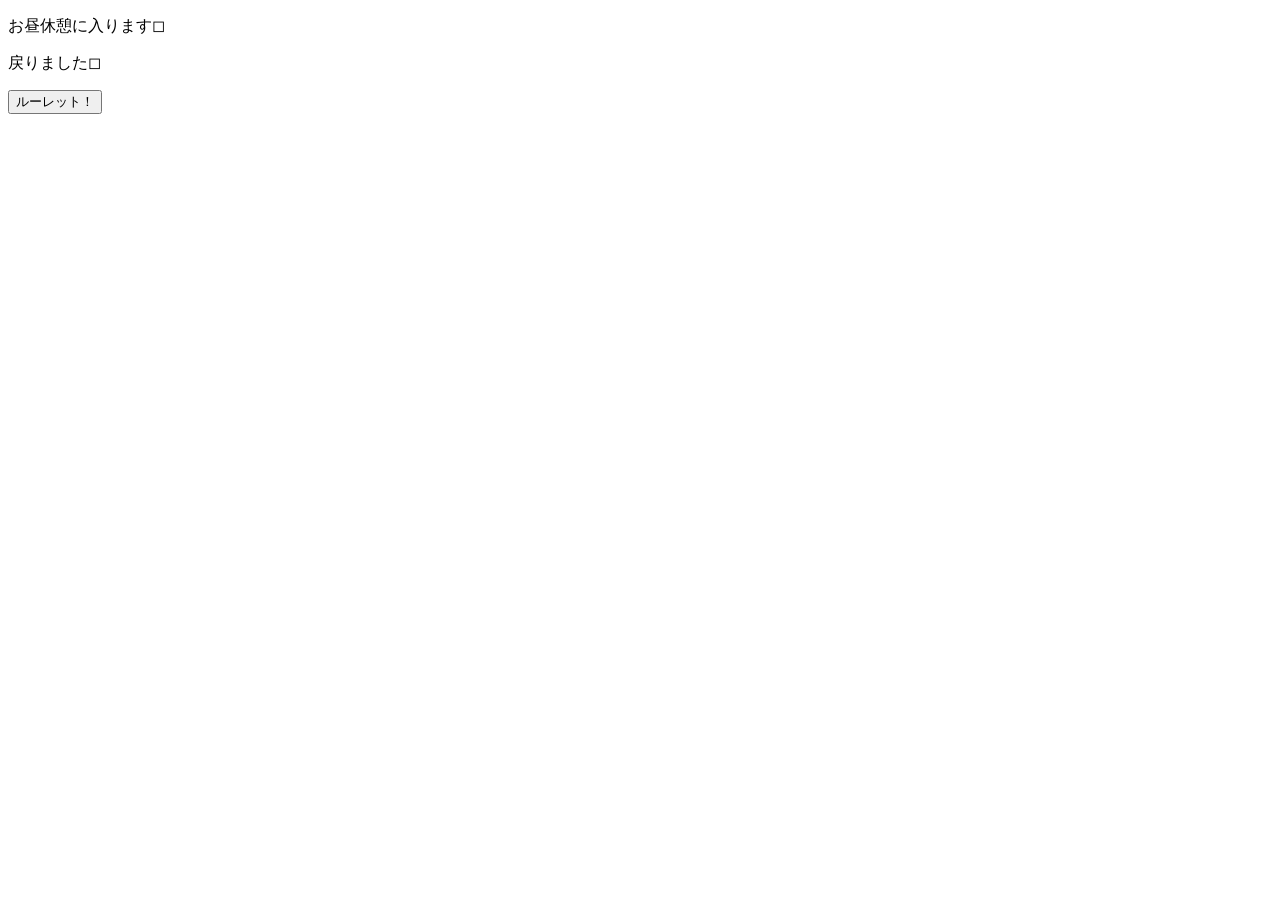
==== index.html @ c8c2a2b0 "test" ====
<!DOCTYPE html>
<html lang="en">

<head>
    <meta charset="UTF-8">
    <meta name="viewport" content="width=device-width, initial-scale=1.0">
    <title>myjavascript</title>
    <style>
        .green-bg {
            background-color: green;
        }

        .blue-color {
            color: blue;
        }

        .red-border {
            border: 5px solid red;
        }
    </style>
</head>

<body>
 
    <p class="go">お昼休憩に入ります◻︎</p>
    <p class="return">戻りました◻︎</p>
    <button>ルーレット！</button>
    <script src="main.js"></script>
</body>

</html>
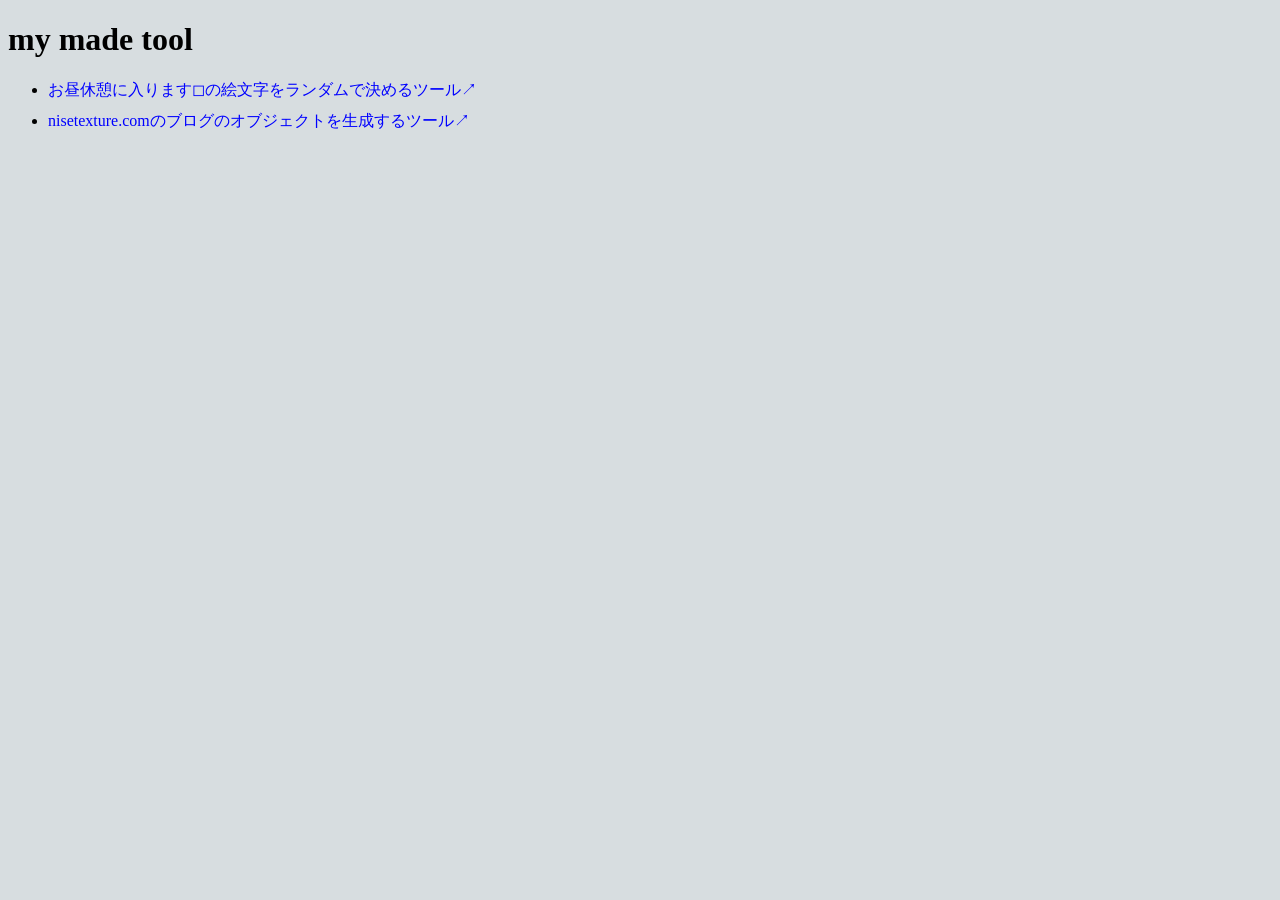
==== commit a0259898: "topページのaタグリンク変更" ====
--- a/index.html
+++ b/index.html
@@ -1,31 +1,37 @@
 <!DOCTYPE html>
 <html lang="en">
-
 <head>
     <meta charset="UTF-8">
     <meta name="viewport" content="width=device-width, initial-scale=1.0">
-    <title>myjavascript</title>
+    <title>abbbbbbbbboe.github.io</title>
+
     <style>
-        .green-bg {
-            background-color: green;
+        body{
+            background-color: #d7dde0;
         }
-
-        .blue-color {
+        a{
+            text-decoration: none;
             color: blue;
         }
-
-        .red-border {
-            border: 5px solid red;
+        a:hover{
+            color: red;
+        }
+        li{
+            margin-bottom: 10px;
         }
     </style>
 </head>
-
 <body>
- 
-    <p class="go">お昼休憩に入ります◻︎</p>
-    <p class="return">戻りました◻︎</p>
-    <button>ルーレット！</button>
-    <script src="main.js"></script>
+    <h1>my made tool</h1>
+    <ul>
+        <li>
+            <a href="/kyukei" target="_blank">お昼休憩に入ります◻︎の絵文字をランダムで決めるツール↗︎</a>
+        </li>
+        <li>
+            <a href="/blog-tool" target="_blank">nisetexture.comのブログのオブジェクトを生成するツール↗︎</a>
+        </li>
+        
+    </ul>
+    
 </body>
-
 </html>
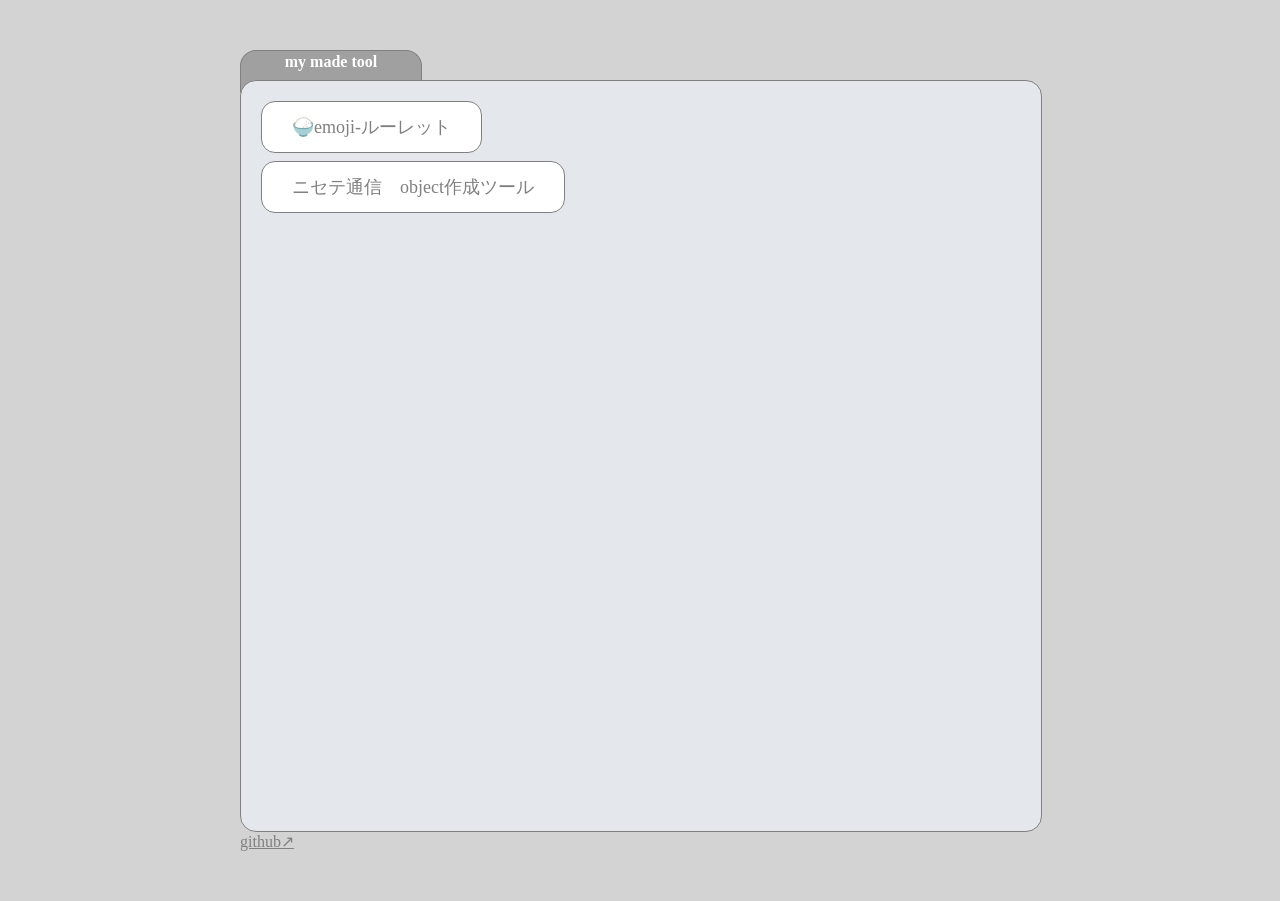
==== commit 1cec2b02: "topページのsccを調整" ====
--- a/index.html
+++ b/index.html
@@ -3,35 +3,33 @@
 <head>
     <meta charset="UTF-8">
     <meta name="viewport" content="width=device-width, initial-scale=1.0">
+    <link rel="icon" href="data:image/svg+xml,<svg xmlns=%22http://www.w3.org/2000/svg%22 viewBox=%220 0 100 100%22><text x=%2250%%22 y=%2250%%22 style=%22dominant-baseline:central;text-anchor:middle;font-size:90px;%22>🐬</text></svg>">
+    <link rel="stylesheet" href="style.css">
+
     <title>abbbbbbbbboe.github.io</title>
 
-    <style>
-        body{
-            background-color: #d7dde0;
-        }
-        a{
-            text-decoration: none;
-            color: blue;
-        }
-        a:hover{
-            color: red;
-        }
-        li{
-            margin-bottom: 10px;
-        }
-    </style>
 </head>
 <body>
-    <h1>my made tool</h1>
-    <ul>
+    <header class="title">
+        <h1>my made tool</h1>
+    </header>
+
+    <section class="container">
+        <ul>
         <li>
-            <a href="/kyukei" target="_blank">お昼休憩に入ります◻︎の絵文字をランダムで決めるツール↗︎</a>
+            <a href="/kyukei">🍚emoji-ルーレット</a>
         </li>
         <li>
-            <a href="/blog-tool" target="_blank">nisetexture.comのブログのオブジェクトを生成するツール↗︎</a>
+            <a href="/blog-tool">ニセテ通信　object作成ツール</a>
         </li>
         
     </ul>
+    </section>
+
+    <footer>
+        <a href="https://github.com/abbbbbbbbboe" target="_blank">github↗︎</a>
+    </footer>
+    
     
 </body>
 </html>
--- a/style.css
+++ b/style.css
@@ -0,0 +1,77 @@
+* {
+    margin: 0;
+    padding: 0;
+}
+
+body {
+    background-color: lightgray;
+    margin: 50px auto;
+     width: 800px;
+}
+
+ .title {
+     width: 180px;
+     padding-top: 2px;
+     height: 40px;
+     border-radius: 16px 16px 0 0;
+     border-left: 1px solid gray;
+     border-right: 1px solid gray;
+     border-top: 1px solid gray;
+     background-color: #a0a0a0;
+     z-index: -1;
+     color: #fff;
+     text-align: center;
+ }
+
+  section {
+     width: 800px;
+     height: 750px;
+     padding:0px;
+     border: 1px solid gray;
+     border-radius: 16px;
+     margin-top: -13px;
+     z-index: 1;
+     background-color: #e4e8ed;
+ }
+
+  .title h1 {
+     font-size: 16px;
+    
+ }
+
+a {
+    
+    color: gray;
+}
+
+li:hover a{
+    color: red;
+}
+
+ul{
+    margin-left: 20px;
+    margin-top: 20px;
+    width: fit-content;
+}
+
+.container a {
+    margin-bottom: 10px;
+    text-decoration: none;
+    display: inline-block;
+    border: 1px solid gray;
+     border-radius: 14px;
+     line-height: 50px;
+     width: fit-content;
+    align-content: center;
+    padding: 0 30px;
+     
+     font-size: 18px;
+     background-color: #fff;
+}
+
+li {
+    height: 50px;
+list-style-type: none;
+margin-bottom: 10px;
+}
+
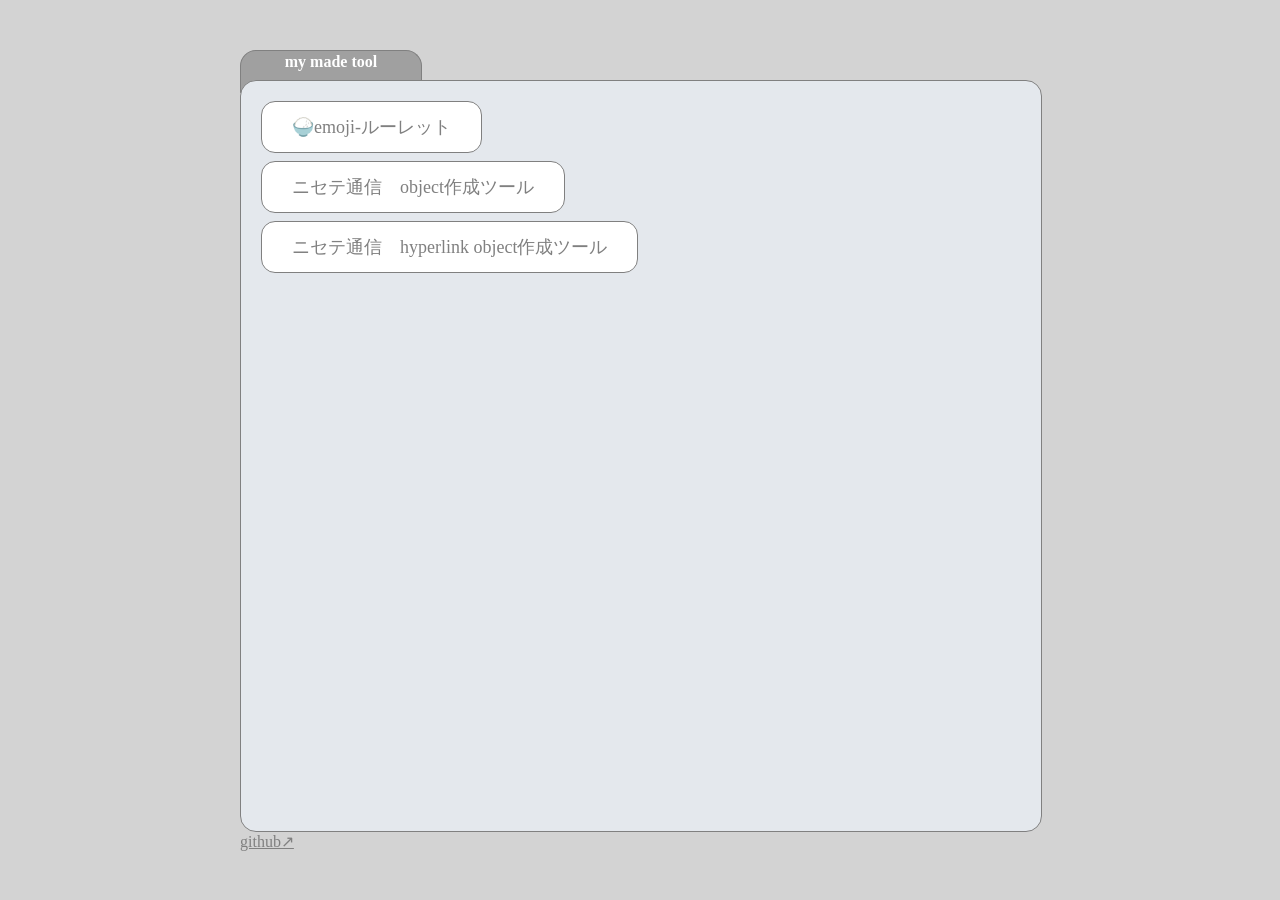
==== commit 75344775: "topにニセテ通信ハイパーリンクツールの表示を追加" ====
--- a/index.html
+++ b/index.html
@@ -1,14 +1,17 @@
 <!DOCTYPE html>
 <html lang="en">
+
 <head>
     <meta charset="UTF-8">
     <meta name="viewport" content="width=device-width, initial-scale=1.0">
-    <link rel="icon" href="data:image/svg+xml,<svg xmlns=%22http://www.w3.org/2000/svg%22 viewBox=%220 0 100 100%22><text x=%2250%%22 y=%2250%%22 style=%22dominant-baseline:central;text-anchor:middle;font-size:90px;%22>🐬</text></svg>">
+    <link rel="icon"
+        href="data:image/svg+xml,<svg xmlns=%22http://www.w3.org/2000/svg%22 viewBox=%220 0 100 100%22><text x=%2250%%22 y=%2250%%22 style=%22dominant-baseline:central;text-anchor:middle;font-size:90px;%22>🐬</text></svg>">
     <link rel="stylesheet" href="style.css">
 
     <title>abbbbbbbbboe.github.io</title>
 
 </head>
+
 <body>
     <header class="title">
         <h1>my made tool</h1>
@@ -16,20 +19,24 @@
 
     <section class="container">
         <ul>
-        <li>
-            <a href="/kyukei">🍚emoji-ルーレット</a>
-        </li>
-        <li>
-            <a href="/blog-tool">ニセテ通信　object作成ツール</a>
-        </li>
-        
-    </ul>
+            <li>
+                <a href="/kyukei">🍚emoji-ルーレット</a>
+            </li>
+            <li>
+                <a href="/blog-tool">ニセテ通信　object作成ツール</a>
+            </li>
+            <li>
+                <a href="/nisete-blog-hyperlink-tool">ニセテ通信　hyperlink object作成ツール</a>
+            </li>
+
+        </ul>
     </section>
 
     <footer>
         <a href="https://github.com/abbbbbbbbboe" target="_blank">github↗︎</a>
     </footer>
-    
-    
+
+
 </body>
+
 </html>
--- a/style.css
+++ b/style.css
@@ -6,6 +6,7 @@
 body {
     background-color: lightgray;
     margin: 50px auto;
+    margin-bottom: 0;
      width: 800px;
 }
 
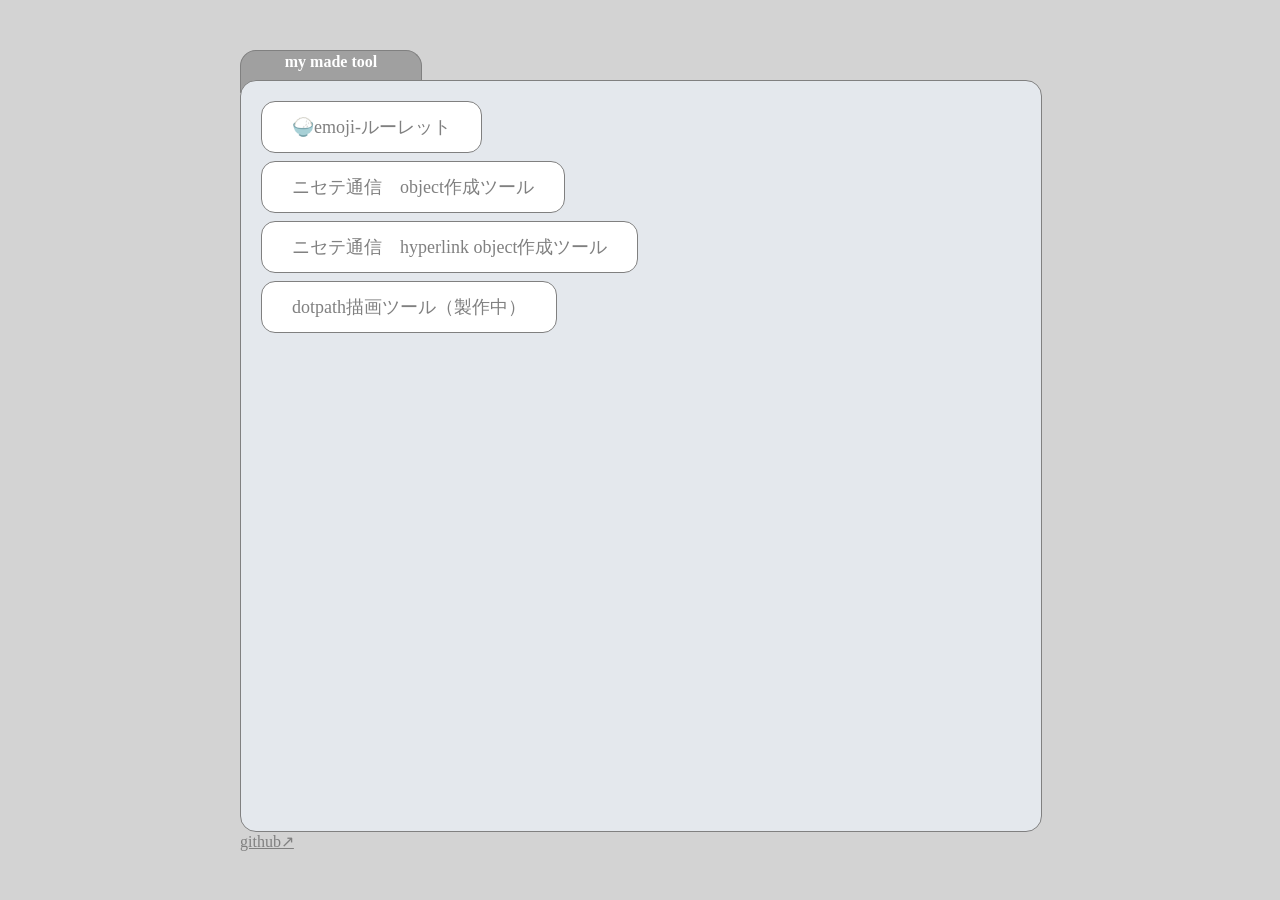
==== commit 7308e3a3: "dotpath描画ツールリンク追加" ====
--- a/index.html
+++ b/index.html
@@ -28,6 +28,9 @@
             <li>
                 <a href="/nisete-blog-hyperlink-tool">ニセテ通信　hyperlink object作成ツール</a>
             </li>
+            <li>
+                <a href="/dotpath-tool">dotpath描画ツール（製作中）</a>
+            </li>
 
         </ul>
     </section>
